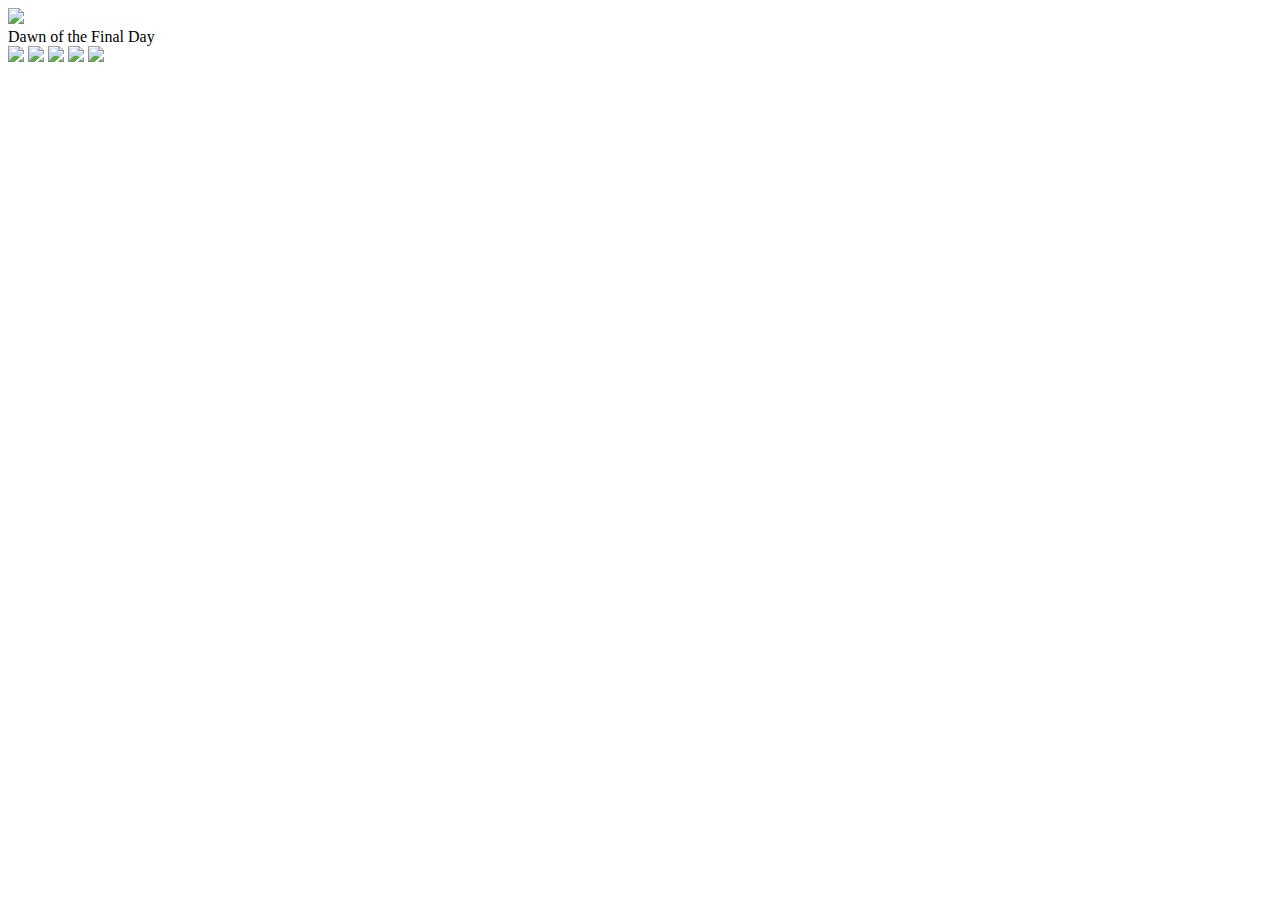
==== FridgeWebroot/fridgeindex.html @ a93d59db "Add files via upload" ====
<!doctype html>
<!--
AUTHOR: Zach Richardson
DESC: Fridge Drawing, CIS-376 FALL '17
DATE: 12 Sep 2017
VERSION: 1.0
-->
<html>
	<head>
		<title>Dawn of the Final Day</title>
	 	<meta charset="utf-8">
	 	<link href="styles/fridgestyle.css" rel="stylesheet" type="text/css">
	</head>
	
	<body>
		<img id="sun" src="https://pbs.twimg.com/media/B8_LoPvIIAA59Xe.png:orig">
	
		<div id="banner">Dawn of the Final Day</div>
	
		<div id="hill"></div>

		<img id="tree" src="https://vignette1.wikia.nocookie.net/zelda/images/e/ec/Sad_Deku_Tree.png/revision/latest?cb=20090923144547">
	
		<img id="cow" src="https://t05.deviantart.net/DZSNnZMDvIAnI4FD_OeN-_WxZaI=/fit-in/700x350/filters:fixed_height(100,100):origin()/pre01/6a4a/th/pre/f/2011/170/4/5/epona_by_ordinaryriches-d3jdrx2.png">
	
		<img id="sheep" src="https://www.zeldadungeon.net/wp-content/uploads/2012/04/MM-Link.png"> 
		
		<img id="body" src="http://www.dinamobomb.net/animations/New/8.gif">
		<img id="head" src="https://stripe.com/img/blog/team/patrick.png">
		
	</body>
</html>
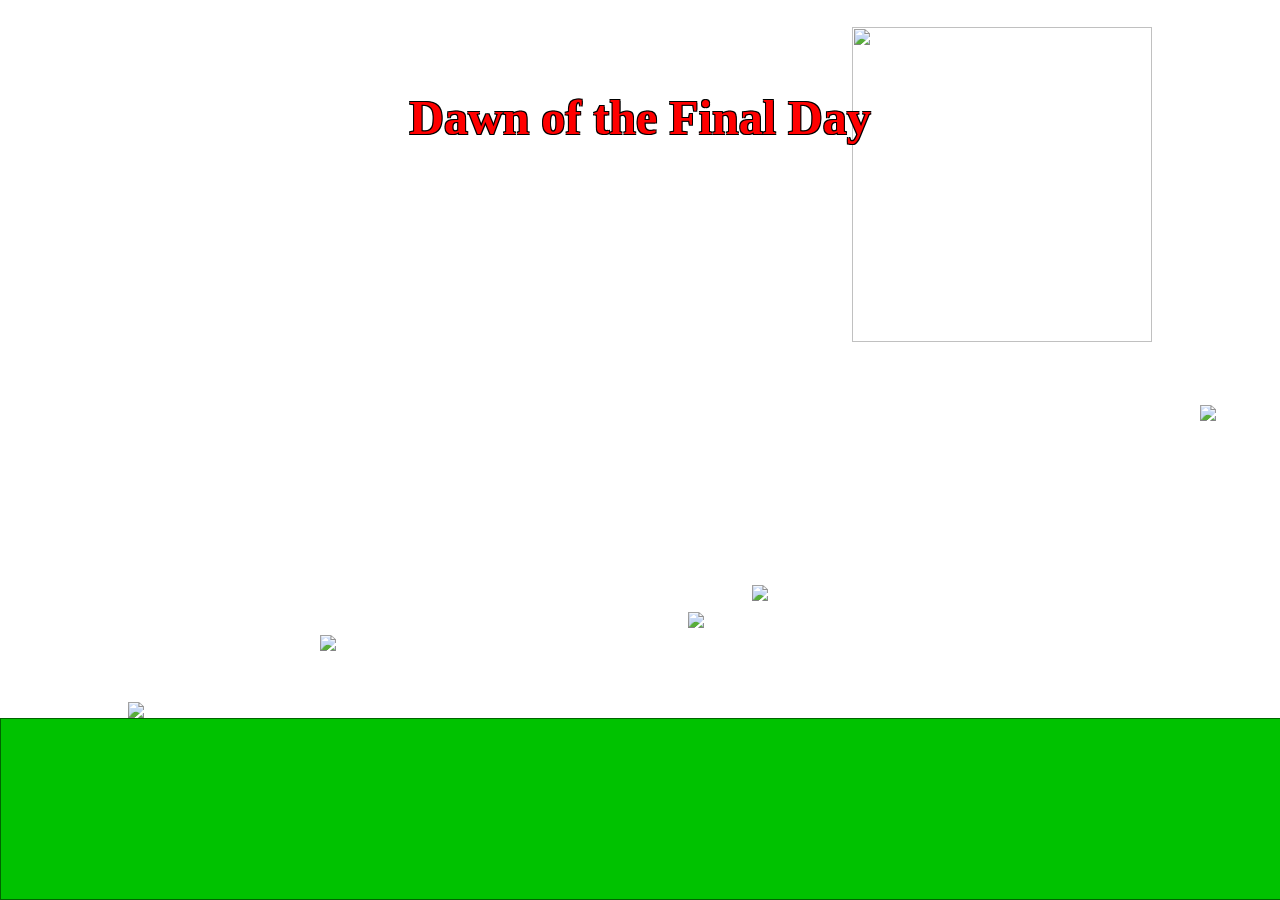
==== commit b1da339f: "Update fridgeindex.html" ====
--- a/FridgeWebroot/fridgeindex.html
+++ b/FridgeWebroot/fridgeindex.html
@@ -9,7 +9,7 @@
 	<head>
 		<title>Dawn of the Final Day</title>
 	 	<meta charset="utf-8">
-	 	<link href="styles/fridgestyle.css" rel="stylesheet" type="text/css">
+	 	<link href="Styles/fridgestyle.css" rel="stylesheet" type="text/css">
 	</head>
 	
 	<body>
@@ -29,4 +29,4 @@
 		<img id="head" src="https://stripe.com/img/blog/team/patrick.png">
 		
 	</body>
-</html>+</html>
--- a/FridgeWebroot/Styles/fridgestyle.css
+++ b/FridgeWebroot/Styles/fridgestyle.css
@@ -0,0 +1,82 @@
+<style>
+
+body {
+	background-color: #ccffff;
+	background: url(http://www.wonderbackgrounds.com/nature/cloud/backgrounds/cloud_2.gif);
+	font-family: 'Acme', sans-serif;
+}
+
+#sun {
+	height: 314.5px; 
+	width: 300px; 
+	position: fixed;
+	top: 3%;
+	right: 10%;
+}
+
+#banner {
+	position:fixed;
+	top: 10%;
+	left: 0px;
+	width: 100%;
+	text-align:center; 
+	font-size: 300%;
+	color: red;
+	font-weight: bold;
+	text-shadow:
+    -1px -1px 0 #000,
+    1px -1px 0 #000,
+    -1px 1px 0 #000,
+    1px 1px 0 #000;
+}
+
+#hill {
+	position: fixed;
+	bottom: 0px;
+	left: 0px;
+	width: 100%;
+	height: 20%;
+	background-color: #00c200;
+	border: 1px solid darkgreen;
+}
+
+#cow {
+	position: fixed;
+	left: 25%;
+	bottom: 18%;
+	z-index: 2;
+	height: 11.5%;
+}
+
+#tree {
+	position: fixed;
+	right: 5%;
+	bottom: 5%;
+	z-index: 2;
+	height: 50%;
+}
+
+#sheep {
+	position: fixed;
+	left: 10%;
+	bottom: 2%; 
+	z-index: 5;
+	height: 20%;
+}
+
+#body {
+	position: fixed;
+	right: 40%;
+	bottom: 5%;
+	height: 30%;
+	z-index: 6;
+}
+
+#head {
+	position: fixed;
+	right: 45%;
+	bottom: 22%;
+	height: 10%;
+	z-index: 7;
+}
+</style>